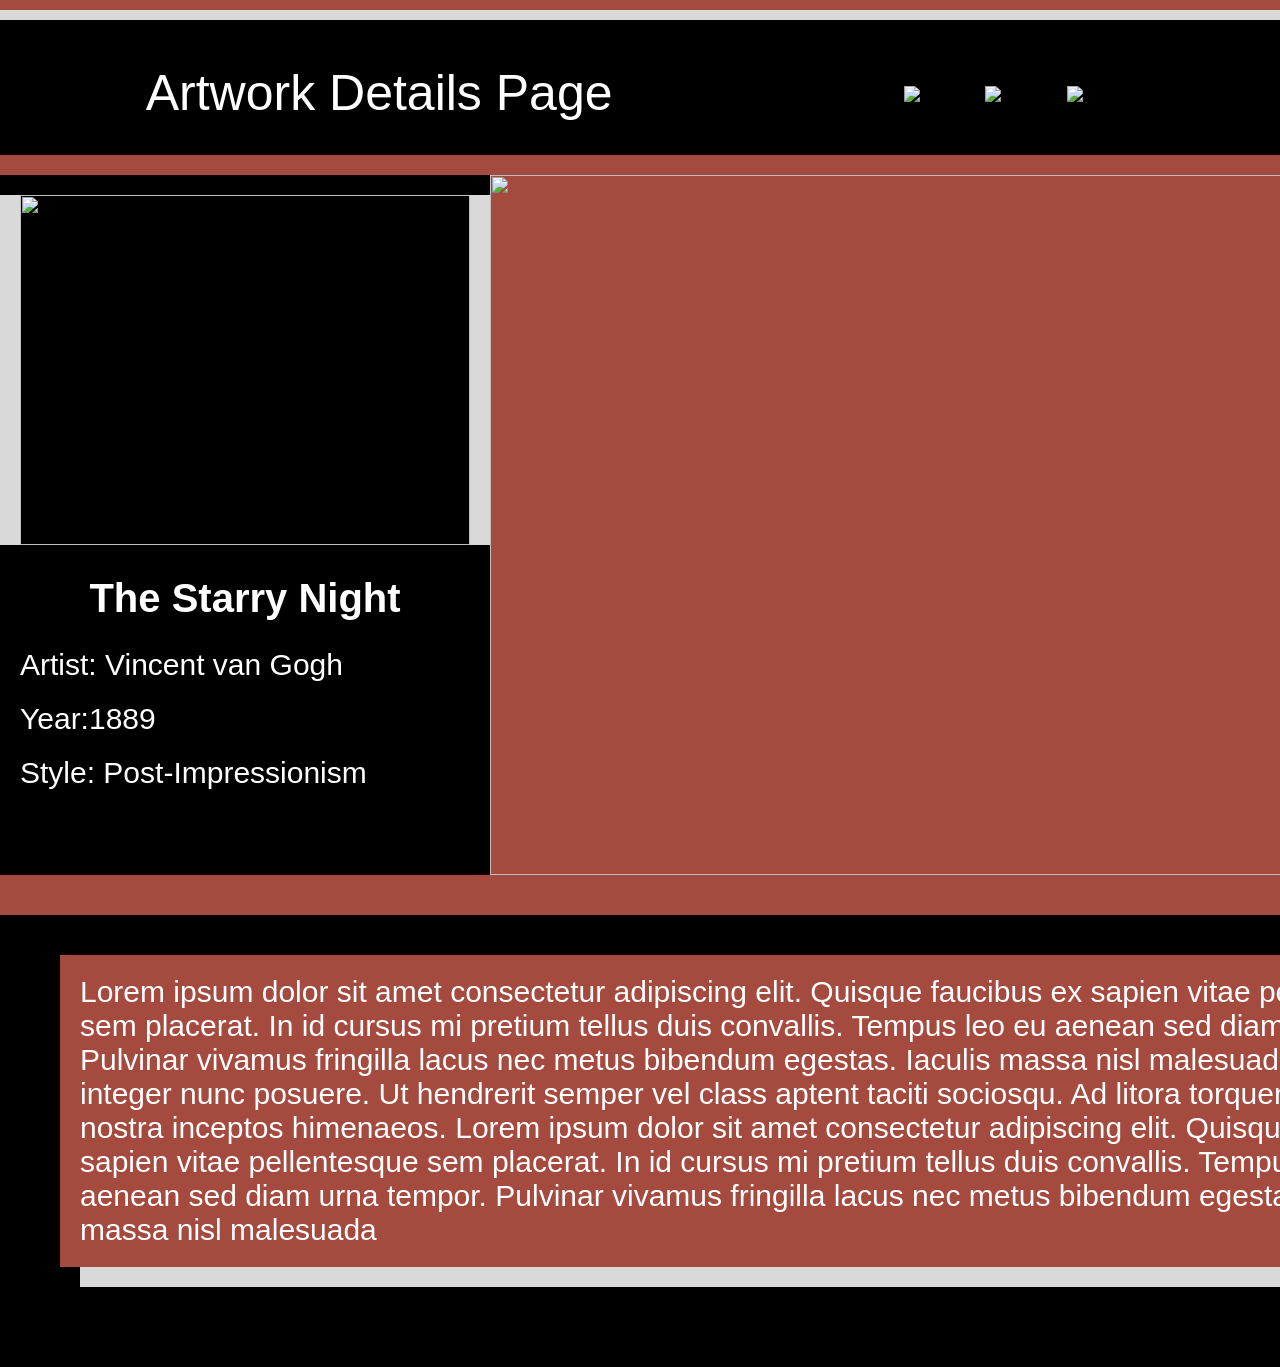
==== Aboutimage/Aboutimage.html @ 1b9147e5 "Add files via upload" ====
<!DOCTYPE html> 
<html lang="en"> 
<head> 
  <meta charset="UTF-8"> 
  <meta name="viewport" content="width=device-width, initial-scale=1.0"> 
<title>Document</title> <link rel="stylesheet" href="Aboutimage.css"> 
<link href="https://fonts.cdnfonts.com/css/beaumaris-demo" rel="stylesheet"> 
<link href="https://fonts.cdnfonts.com/css/cocomat" rel="stylesheet"> 
</head> 
  <body> 
    <script src="Aboutimage.js"></script> 
    <header class="header"> 

<h1 class="title">Artwork Details Page</h1>
<div class="icons">
<input class = "icon" type="image" src="https://github.com/vatrushkaa02/Velora/blob/main/images/free-icon-font-search%201.png?raw=true" />
<input class = "icon" type="image" src="https://github.com/vatrushkaa02/Velora/blob/main/images/free-icon-font-sun%201.png?raw=true" />
<input class = "icon" type="image" src="https://github.com/vatrushkaa02/Velora/blob/main/images/free-icon-font-user%201.png?raw=true" />
</div>
</header> 

<div class="mid">
<div class="info">
<img class="image" src="https://upload.wikimedia.org/wikipedia/commons/thumb/e/ea/Van_Gogh_-_Starry_Night_-_Google_Art_Project.jpg/1280px-Van_Gogh_-_Starry_Night_-_Google_Art_Project.jpg">
<h1 class="name">The Starry Night</h1>
<h1 class="info-text">Artist: Vincent van Gogh</h1>
<h1 class="info-text">Year:1889</h1>
<h1 class="info-text">Style: Post-Impressionism</h1>
</div>
<img class="full-image" src="https://upload.wikimedia.org/wikipedia/commons/thumb/e/ea/Van_Gogh_-_Starry_Night_-_Google_Art_Project.jpg/1280px-Van_Gogh_-_Starry_Night_-_Google_Art_Project.jpg">
<div class="grey-box"></div>
</div>

<footer>
 <h1 class="about-text">Lorem ipsum dolor sit amet consectetur adipiscing elit. Quisque faucibus ex sapien vitae pellentesque sem placerat. In id cursus mi pretium tellus duis convallis. Tempus leo eu aenean sed diam urna tempor. Pulvinar vivamus fringilla lacus nec metus bibendum egestas. Iaculis massa nisl malesuada lacinia integer nunc posuere. Ut hendrerit semper vel class aptent taciti sociosqu. Ad litora torquent per conubia nostra inceptos himenaeos.

Lorem ipsum dolor sit amet consectetur adipiscing elit. Quisque faucibus ex sapien vitae pellentesque sem placerat. In id cursus mi pretium tellus duis convallis. Tempus leo eu aenean sed diam urna tempor. Pulvinar vivamus fringilla lacus nec metus bibendum egestas. Iaculis massa nisl malesuada </h1> 
</footer>


</body> </html>
---- Aboutimage/Aboutimage.css ----
.title{
font-family: 'COCOMAT', sans-serif;
font-weight: 400;
font-size: 50px;
color: #fff;
display: flex;

}

header{
background-color: black;
    display: flex;
   flex-direction: row;
justify-content: space-around;
align-items: center;

padding-left: 5px;
padding-right: 5px;
padding-top: 10px;

box-shadow: 0px -10px 0px #d9d9d9;
}

body{
background-color: #a44a3f ;
padding: 0;
margin: 0;
padding-top: 20px;

}
.icon{
padding-left:  10px;
padding-right:  10px;
}

.name{
font-family: 'COCOMAT', sans-serif;
font-weight: 600;
font-size: 40px;
color: #fff;
display: flex;
justify-content: center;
}

.info-text{
font-family: 'COCOMAT', sans-serif;
font-weight: 400;
font-size: 30px;
color: #fff;
display: flex;
}

.info{
    padding: 20px;
background-color: black;
width: 450px;
height: 660px;
}

.image{
box-shadow: 20px 0px 0px #d9d9d9, -20px 0px 0px #d9d9d9;

width: 450px;
height: 350px;
}

.full-image{
width: 900px;
height: 700px;

}
.mid{
    display: flex;
   flex-direction: row;
padding-top: 20px;
padding-bottom: 40px;
justify-content: space-around;
}
.grey-box{
height: 700px;
width: 400px;
background-color: #d9d9d9;

}

footer{
background-color: black;  
 padding-bottom: 80px;
 padding-top: 20px;

}

.about-text{
font-family: 'COCOMAT', sans-serif;
font-weight: 400;
font-size: 30px;
color: #fff;
display: flex;
background-color: #a44a3f;
width: 1400px;
box-shadow: 20px 20px 0px #d9d9d9;
margin: 20px;
margin-left: 60px;
padding: 20px;
}
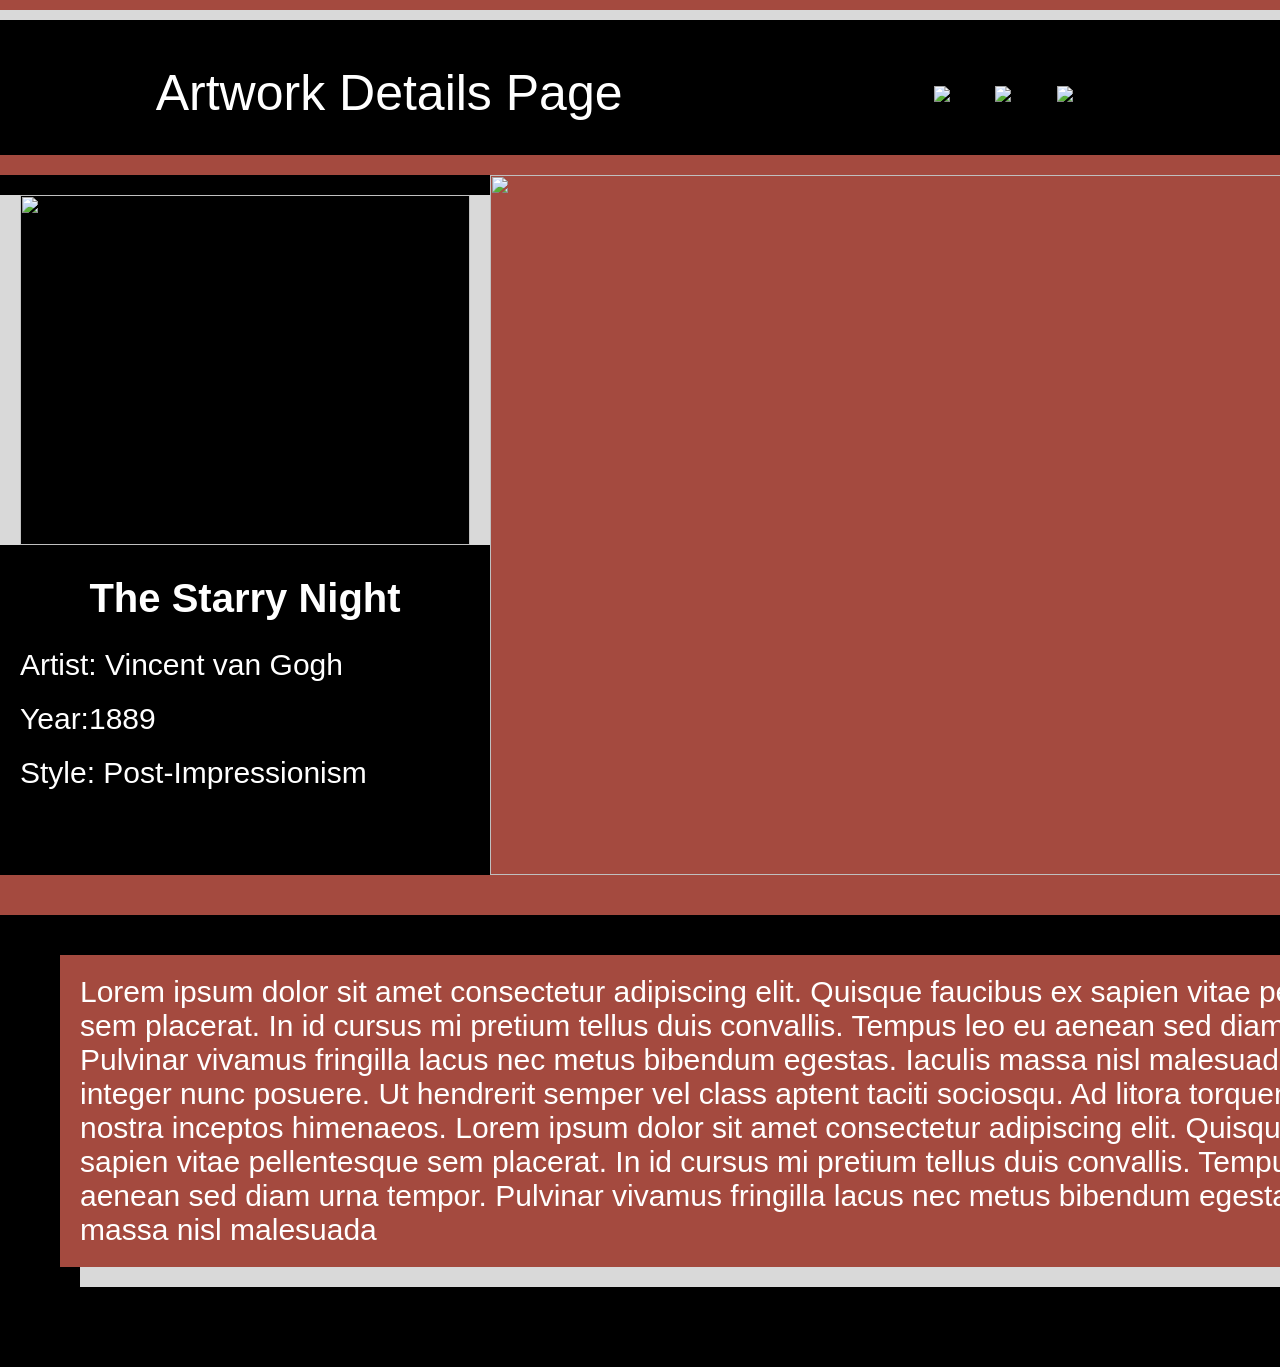
==== commit beaafe49: "Update Aboutimage.html" ====
--- a/Aboutimage/Aboutimage.html
+++ b/Aboutimage/Aboutimage.html
@@ -12,10 +12,11 @@
     <header class="header"> 
 
 <h1 class="title">Artwork Details Page</h1>
-<div class="icons">
-<input class = "icon" type="image" src="https://github.com/vatrushkaa02/Velora/blob/main/images/free-icon-font-search%201.png?raw=true" />
-<input class = "icon" type="image" src="https://github.com/vatrushkaa02/Velora/blob/main/images/free-icon-font-sun%201.png?raw=true" />
-<input class = "icon" type="image" src="https://github.com/vatrushkaa02/Velora/blob/main/images/free-icon-font-user%201.png?raw=true" />
+<div class="icon">
+<input class = "search" type="image" src="https://github.com/vatrushkaa02/Velora/blob/main/images/free-icon-font-search%201.png?raw=true" />
+<input class = "config" type="image" src="https://github.com/vatrushkaa02/Velora/blob/main/images/free-icon-font-sun%201.png?raw=true" />
+<input class = "profile" type="image" src="https://github.com/vatrushkaa02/Velora/blob/main/images/free-icon-font-user%201.png?raw=true" />
+
 </div>
 </header> 
 
@@ -38,4 +39,4 @@
 </footer>
 
 
-</body> </html>+</body> </html>
--- a/Aboutimage/Aboutimage.css
+++ b/Aboutimage/Aboutimage.css
@@ -31,6 +31,13 @@
 .icon{
 padding-left:  10px;
 padding-right:  10px;
+transition-duration: 0.2s;
+}
+.icon:hover{
+padding-left:  10px;
+padding-right:  10px;
+width: 50px;
+height: 50px;
 }
 
 .name{
@@ -67,7 +74,12 @@
 .full-image{
 width: 900px;
 height: 700px;
-
+transition-duration: 0.2s;
+}
+.full-image:hover{
+width: 900px;
+height: 700px;
+box-shadow: 0px 0px 20px #d9d9d9;
 }
 .mid{
     display: flex;
@@ -102,4 +114,4 @@
 margin: 20px;
 margin-left: 60px;
 padding: 20px;
-}+}
